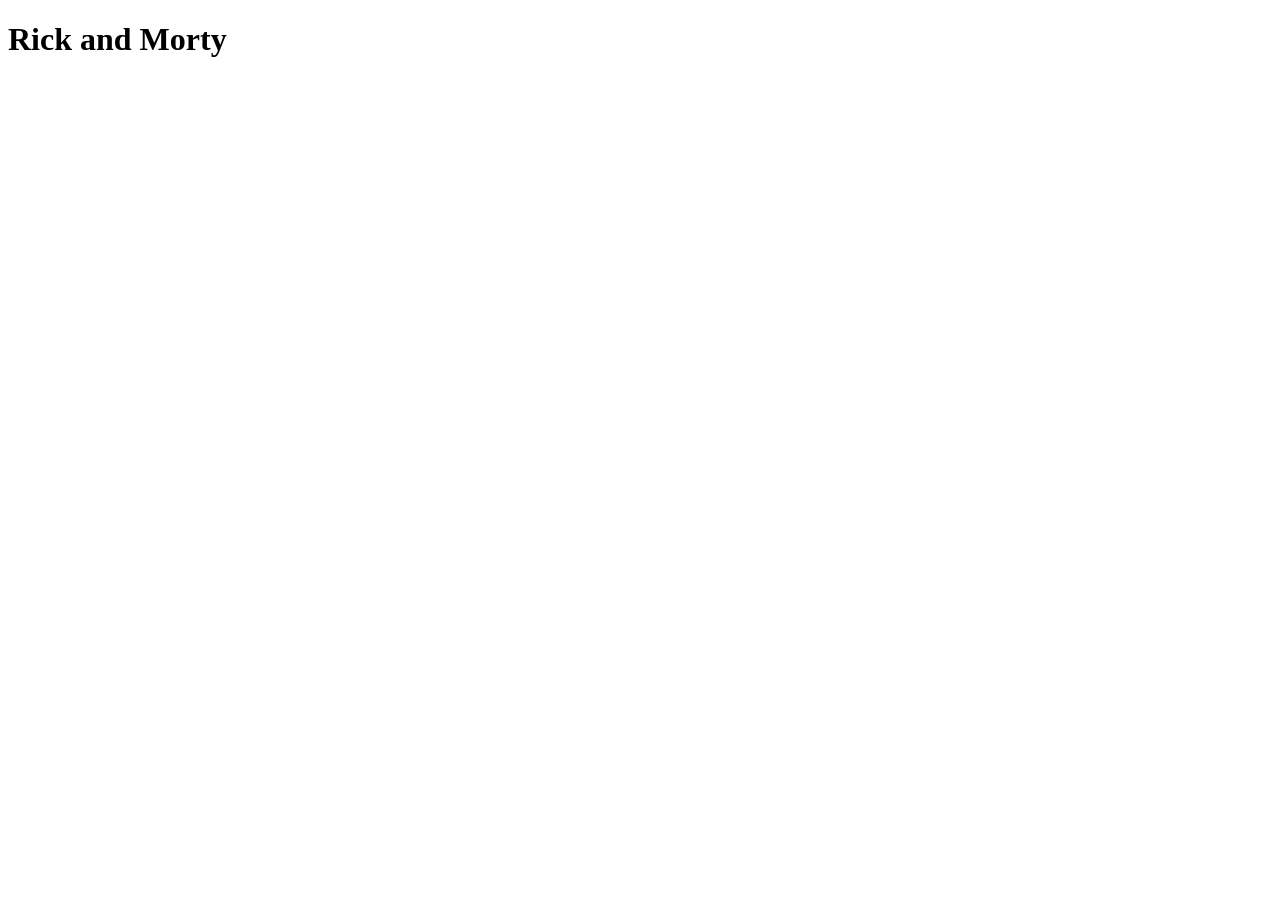
==== practica_rick_morty/index.html @ dbb2c73a "Api de Rick and Morty" ====
<!DOCTYPE html>
<html lang="es">
<head>
    <meta charset="UTF-8">
    <meta name="viewport" content="width=device-width, initial-scale=1.0">
    <title>Rick and Morty</title>
    <link rel="stylesheet" href="./styles.css">
</head>
<body>
    <h1>Rick and Morty</h1>

    <script src="./functions.js"></script>
</body>
</html>
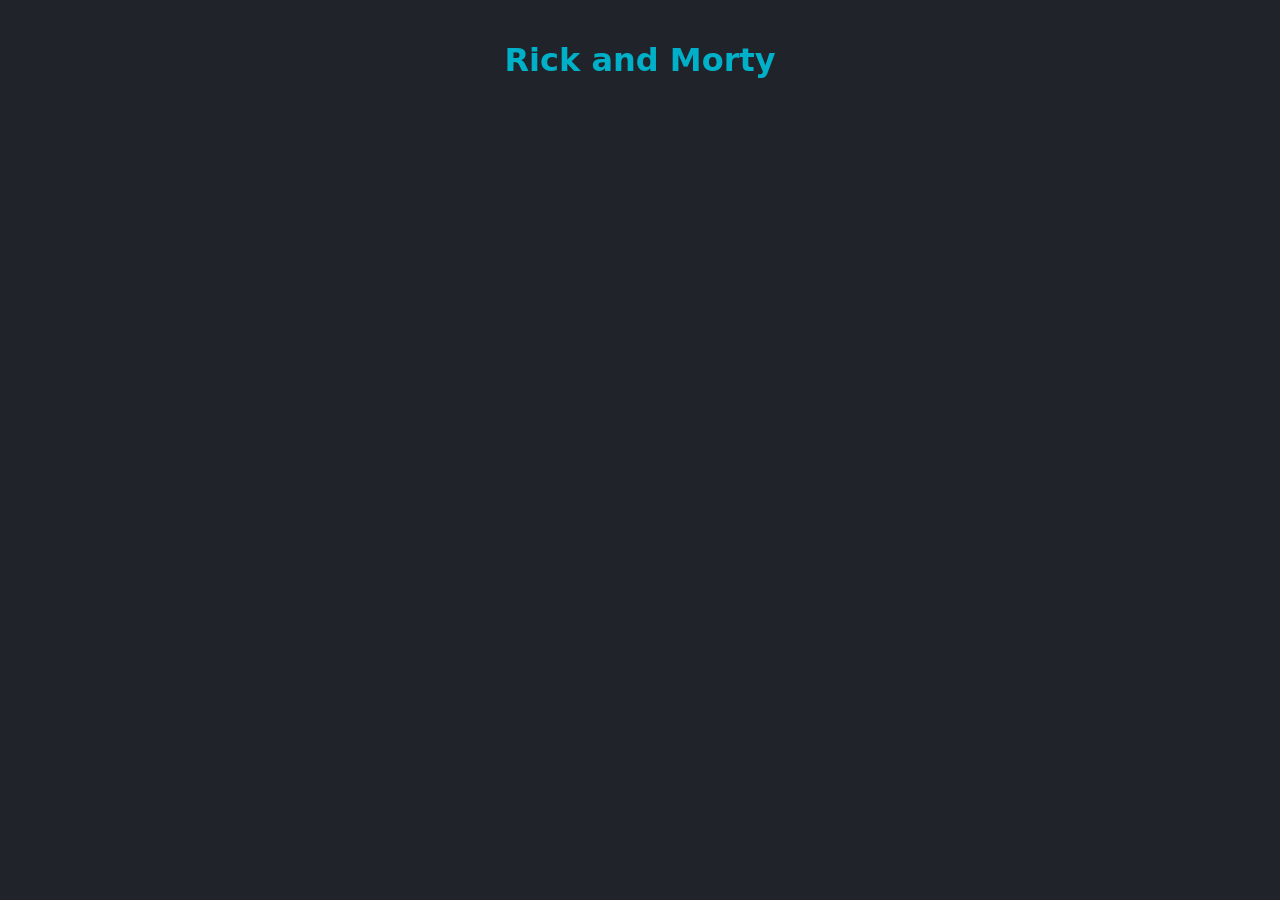
==== commit 137f81d3: "Feature de rick and morty" ====
--- a/practica_rick_morty/index.html
+++ b/practica_rick_morty/index.html
@@ -1,5 +1,5 @@
 <!DOCTYPE html>
-<html lang="es">
+<html lang="en">
 <head>
     <meta charset="UTF-8">
     <meta name="viewport" content="width=device-width, initial-scale=1.0">
@@ -8,7 +8,9 @@
 </head>
 <body>
     <h1>Rick and Morty</h1>
+    <main id="main-container" class="gridd"></main>
+
 
     <script src="./functions.js"></script>
 </body>
-</html>+</html>
--- a/practica_rick_morty/styles.css
+++ b/practica_rick_morty/styles.css
@@ -0,0 +1,46 @@
+body {
+    font-family: system-ui, sans-serif;
+    background-color: #202329;
+    color: #ffffff;
+    margin: 0;
+    padding: 20px;
+  }
+  
+  h1 {
+    text-align: center;
+    color: #00b0c8;
+  }
+  
+  .grid {
+    display: grid;
+    grid-template-columns: repeat(auto-fill, minmax(220px, 1fr));
+    gap: 20px;
+    max-width: 1100px;
+    margin: 20px auto;
+  }
+  
+  .card {
+    background-color: #3c3e44;
+    border-radius: 8px;
+    overflow: hidden;
+    box-shadow: 0 4px 6px rgba(0, 0, 0, 0.3);
+    text-align: center;
+  }
+  
+  .card img {
+    width: 100%;
+    display: block;
+  }
+  
+  .card-info {
+    padding: 12px;
+  }
+  
+  .card-info h3 {
+    margin: 8px 0;
+  }
+  
+  .status {
+    font-size: 0.9rem;
+    color: #9e9e9e;
+  }
